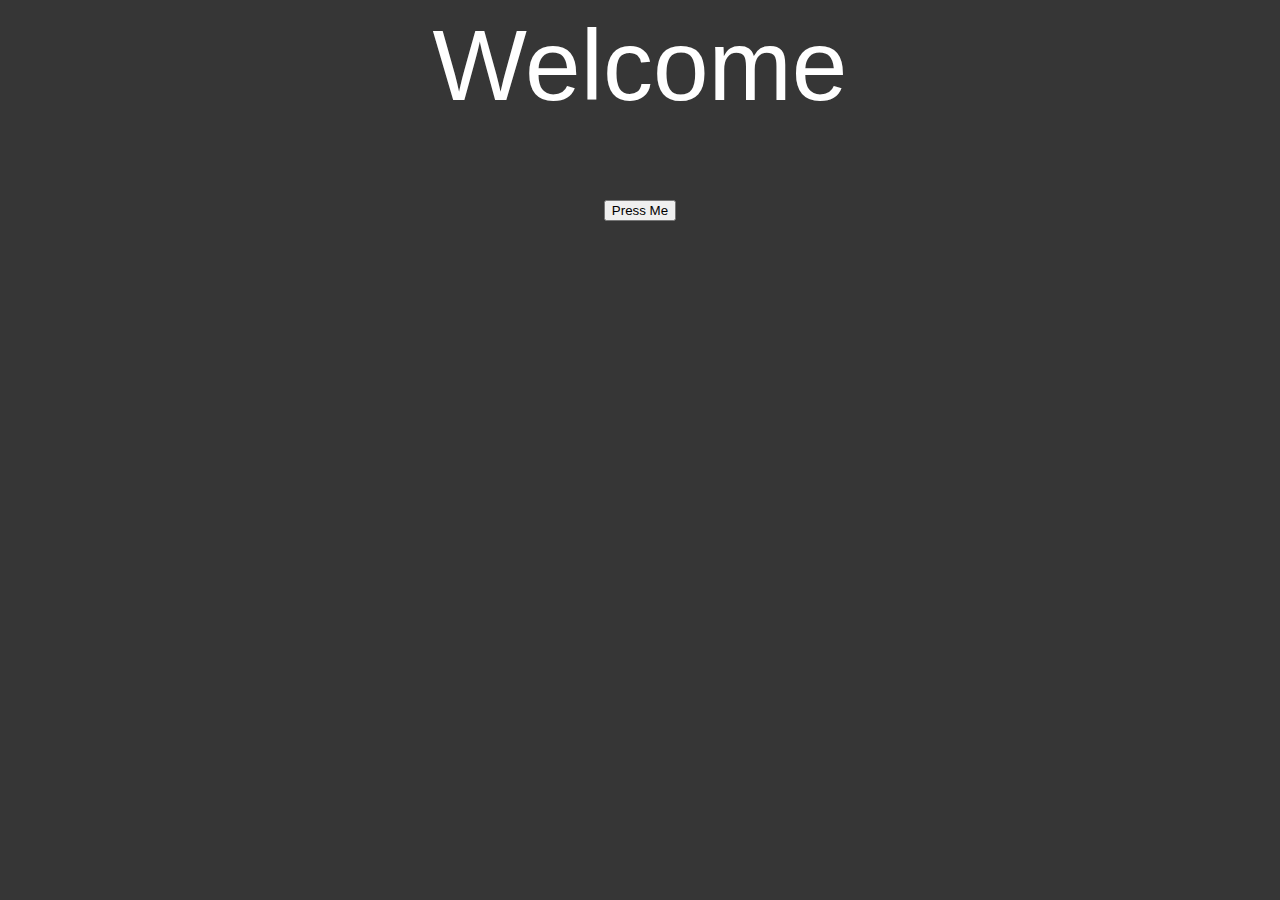
==== index.html @ 804b5150 "addex index.html & style.css" ====
<!DOCTYPE html>
<html lang="en">
    <link rel="stylesheet" href="style.css">
    <head>
        <meta charset="UTF-8">
        <meta name="viewport" content="width=device-width, initial-scale=1.0">
        <title>Document</title>
    </head>
    <body>
    <header>Welcome</header>
    <div><button>Press Me</button></div>
    </body>
</html>
---- style.css ----
html {
    font-family: Arial, Helvetica, sans-serif;
    color: white;
    background-color: rgb(54, 54, 54);
}

body {
    display:flex;
    flex-direction: column;
    justify-content: center;
    align-content:center;
    font-size: 100px;
}

div {
    height: fit-content;
    margin-inline: auto;
}

header {
    margin: auto;
}
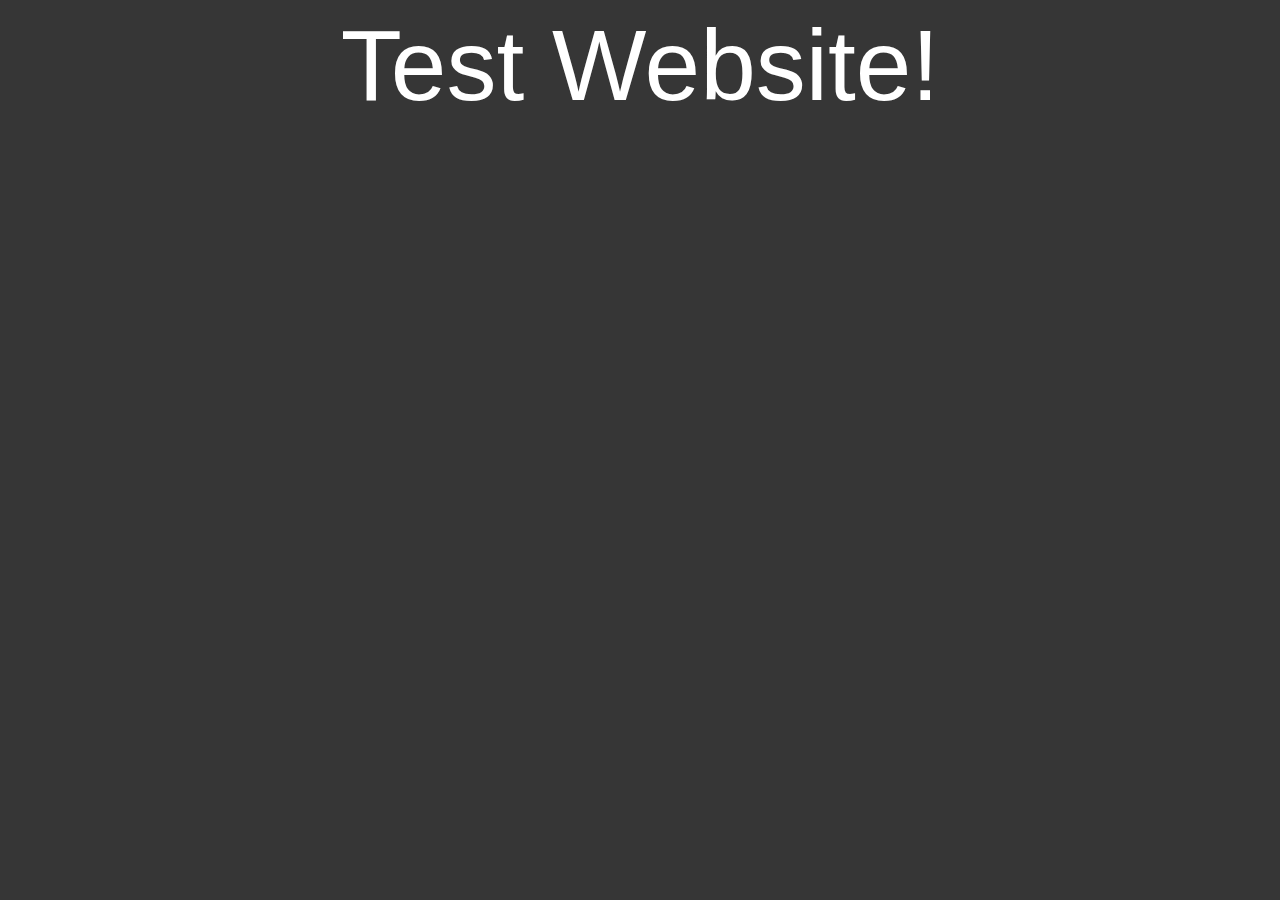
==== commit d408e337: "Update index.html" ====
--- a/index.html
+++ b/index.html
@@ -7,7 +7,6 @@
         <title>Document</title>
     </head>
     <body>
-    <header>Welcome</header>
-    <div><button>Press Me</button></div>
+    <header>Test Website!</header>
     </body>
-</html>+</html>
--- a/style.css
+++ b/style.css
@@ -2,6 +2,7 @@
     font-family: Arial, Helvetica, sans-serif;
     color: white;
     background-color: rgb(54, 54, 54);
+    user-select: none;
 }
 
 body {
@@ -19,4 +20,15 @@
 
 header {
     margin: auto;
+}
+
+button {
+    border-radius: 12px;
+    background-color: rgb(0, 153, 0);
+    color:darkgreen;
+    border: none;
+}
+
+::-webkit-scrollbar {
+    display: none;
 }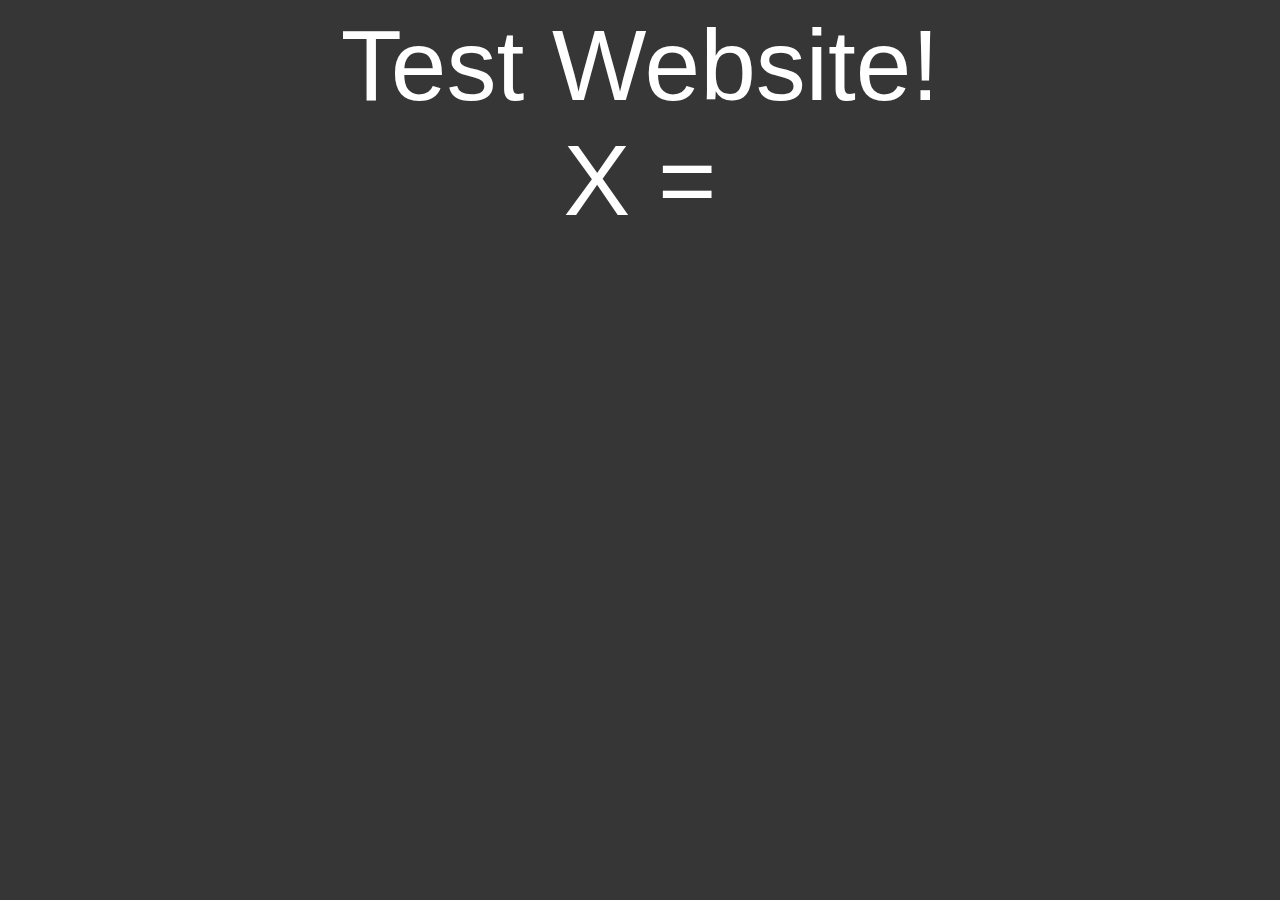
==== commit 032dda85: "Update index.html" ====
--- a/index.html
+++ b/index.html
@@ -1,6 +1,7 @@
 <!DOCTYPE html>
 <html lang="en">
     <link rel="stylesheet" href="style.css">
+    <script src="javascript.js"></script>
     <head>
         <meta charset="UTF-8">
         <meta name="viewport" content="width=device-width, initial-scale=1.0">
@@ -8,5 +9,6 @@
     </head>
     <body>
     <header>Test Website!</header>
+        <div>X = <span id="X"> </span></div>
     </body>
 </html>
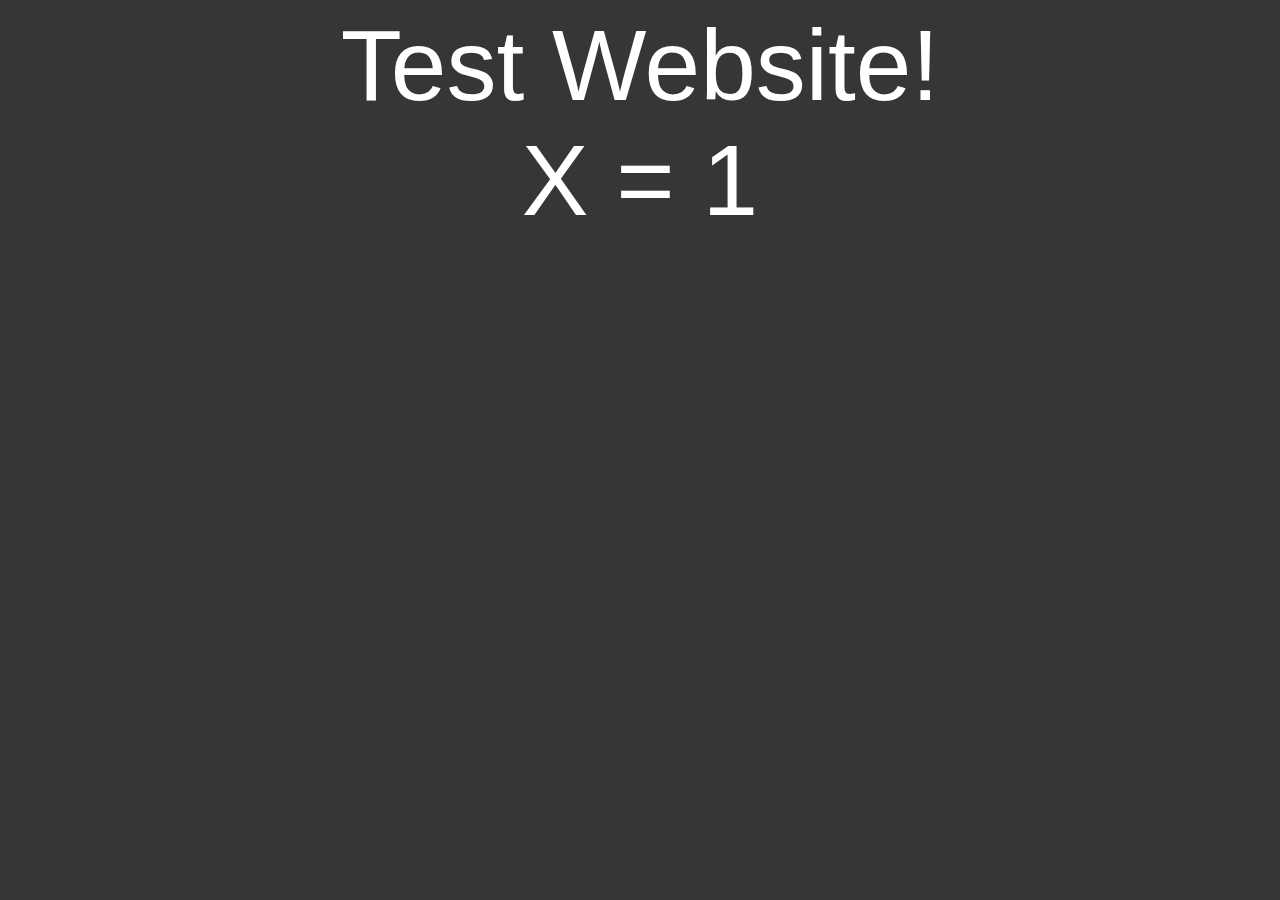
==== commit 93f3f5e1: "Update index.html" ====
--- a/index.html
+++ b/index.html
@@ -1,7 +1,6 @@
 <!DOCTYPE html>
 <html lang="en">
     <link rel="stylesheet" href="style.css">
-    <script src="javascript.js"></script>
     <head>
         <meta charset="UTF-8">
         <meta name="viewport" content="width=device-width, initial-scale=1.0">
@@ -11,4 +10,5 @@
     <header>Test Website!</header>
         <div>X = <span id="X"> </span></div>
     </body>
+     <script src="javascript.js"></script>
 </html>
